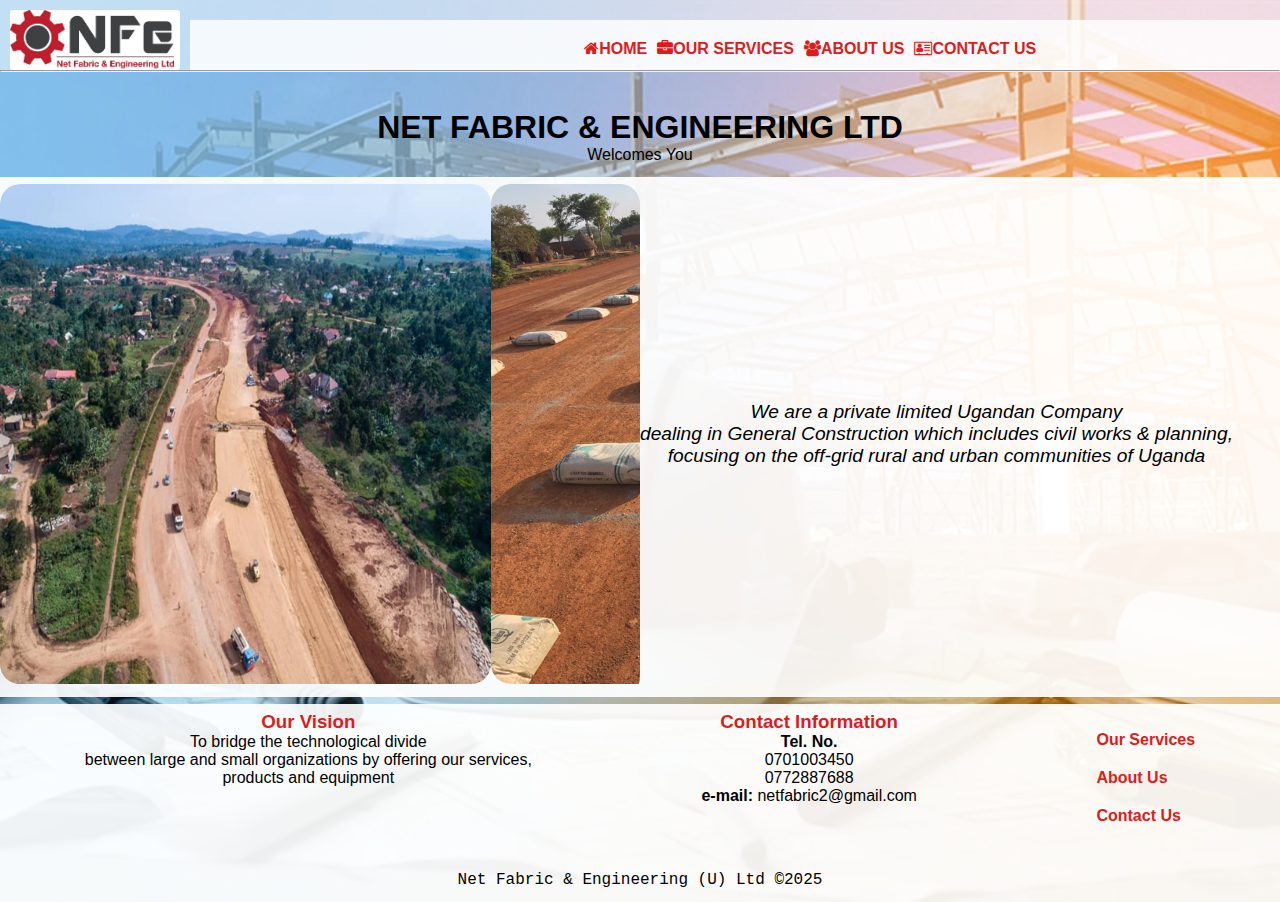
==== index.html @ d42feafe "Add files via upload" ====
<!DOCTYPE html>
<html lang="en">
<head>
    <meta charset="UTF-8">
    <meta name="viewport" content="width=device-width, initial-scale=1.0">
    <title>Home Page</title>
    <link rel="stylesheet" href="style.css">
    <link rel="stylesheet" href="https://cdnjs.cloudflare.com/ajax/libs/font-awesome/4.7.0/css/font-awesome.min.css">
    <script src="script.js"></script>
</head>
<body>
    <nav>
        <img src="./images/nfe logo.png" id="logo" alt="company logo" height="60"
         style="border-radius: 3px;">
         <ul id="navi">
            <li><a href="index.html" id="na"><i class="fa fa-home"></i> HOME </a></li>
            <li><a href="services.html" id="na"><i class="fa fa-briefcase" aria-hidden="true"></i>
                OUR SERVICES</a></li>
            <li><a href="about.html" id="na"><i class="fa fa-users" aria-hidden="true"></i>
                 ABOUT US</a></li>
            <li><a href="contact.html" id="na"><i class="fa fa-address-card-o" aria-hidden="true"></i>
                CONTACT US </a></li>
        </ul>
    </nav>
    <hr>

    <div class="banner">
        <h1 style="padding: 30px;padding-bottom: 0px;">NET FABRIC & ENGINEERING LTD</h1>
        <p>Welcomes You</p>
    </div>

    <section id="header">

        <div class="hdslide">
            <img src="./images/arialview.png" id="img_header" alt="">
            <img src="./images/road0.png" id="img_header" alt="">
            <img src="./images/Engineer.webp" id="img_header" alt="">
        </div>
        
        <div>
            <p><i>We are a private limited Ugandan Company <br>
                dealing in General Construction which includes civil works & planning, <br>
                 focusing on the off-grid rural and urban communities of Uganda </i>
           </p>
        </div>
    </section>

    <footer>
        <div id="foot">
            <div>
                <h3>Our Vision</h3>
                <p>To bridge the technological divide <br> between large and 
                    small organizations by offering our services, <br> products
                     and equipment</p>
            </div>
            <div>
                <h3>Contact Information</h3>
                <p><b>Tel. No.</b> <br>0701003450 <br>0772887688 <br>
                <b> e-mail:</b> netfabric2@gmail.com
            </div>
            <div>
                <h3></h3>
                <li><a href="services.html">Our Services</a></li>
                <li><a href="about.html">About Us</a></li>
                <li><a href="contact.html">Contact Us</a></li>
            </div>
        </div>
        <p id="p">Net Fabric & Engineering (U) Ltd &copy;2025 </p>
    </footer>
    
</body>
</html>
---- style.css ----
*{
    margin: 0;
    padding: 0;
}

body{
    font-family: Arial, Helvetica, sans-serif;
    min-height: 100vh;
    background-image: url(./images/bg1.webp);
    background-repeat: no-repeat;
    background-position: center;
    background-size: cover;
}

#logo{
    margin-top: 10px;
    margin-left: 10px;
}

nav{
    display: flex;
    background-color: rgba(255, 255, 255, 0.521);
    /* background-color: rgb(39, 39, 39); */
}

#navi{
    padding-left: 30%;
    width: 100%;
    background-color:rgba(255, 255, 255, 0.817);
}

#navi,a{
    font-weight: bold;
    color: rgb(223, 28, 28);
    text-decoration: none;
    display: flex;
    list-style: none;
    margin-left: 10px;
    margin-top: 20px;  
}

a:hover{
    color: rgb(56, 56, 56);
}

#na:hover {
    transition: all .5s;
    background-color: rgb(56, 56, 56);
    color: white;
    border-radius: 4px;
    padding-top: 5px;
}

h3{
    color: rgb(223, 28, 28); 
}

footer {
    margin-top: 10px;
    background-color: rgba(255, 255, 255, 0.922);
    /* background-color: rgb(39, 39, 39); */
}

footer, p{
    font-family: 'Segoe UI', Tahoma, Geneva, Verdana, sans-serif;
    text-align: center;
}

footer,li,a{
    list-style: none;
}

footer, div{
    margin-top: 7px;
    justify-content: space-around;
    padding-bottom: 13px;
}

#p{
    margin-top: 20px;
    font-family: 'Courier New', Courier, monospace;
}

#foot{
    display: flex;
   
}

.bann {
    text-align: center;
}

.banner{
    text-align: center;
    animation: big 2s ease;
    
}

@keyframes big {
    0%{
        height: 100vh;
        font-size: xx-large;
        align-content: space-around;
    }
    50%{
        height: 100vh;
        font-size: xx-large;
        align-content: space-around;
    }
    /* 50%{
        height: 50vh;
        align-content: space-around;
    } */
    100%{
        height: 14vh;
        align-content: space-around;
    }
    
}

input{
    animation: open 2s;
    background-color: rgba(56, 55, 55, 0.308);
    border-style: solid;
    padding: 10px;
    border-radius: 5px;
    border-color:black;
    border-top-style: none;
    border-right-style: none;
}

input:hover {
    background-color: rgba(233, 233, 233, 0.308);
}


fieldset{
    animation: open 2s;
    background-color: rgba(224, 219, 219, 0.922);
    margin-left: 20%;
    border-style: none;
    border-radius: 20px;
    margin-right: 20%;
    text-align: center;
    padding: 40px;
}

#img_header{
    border-radius: 20px;
    height: 500px;
    width: 600px;
    animation: slider 15s forwards ease-out;
}

#header{
    display: flex;
    background-color: rgba(255, 255, 255, 0.922);
}

#header div{
    font-size: larger;
    align-content: center;
}

.hdslide{
    border-radius: 20px;
    overflow: scroll;
    width: 50%;
    display: flex;
    
    
}

@keyframes slider {
    0%{
        transform: translateX(0%);
    }
    20%{
        transform: translateX(-50%);
    }
    /* %{
        transform: translateX(-80%);
    } */
    100%{
        transform: translateX(-60%);
    }
}

@keyframes open{
    0%{
        transform: scale(30%);
    }
    100%{
        transform: 0%;
    }
}
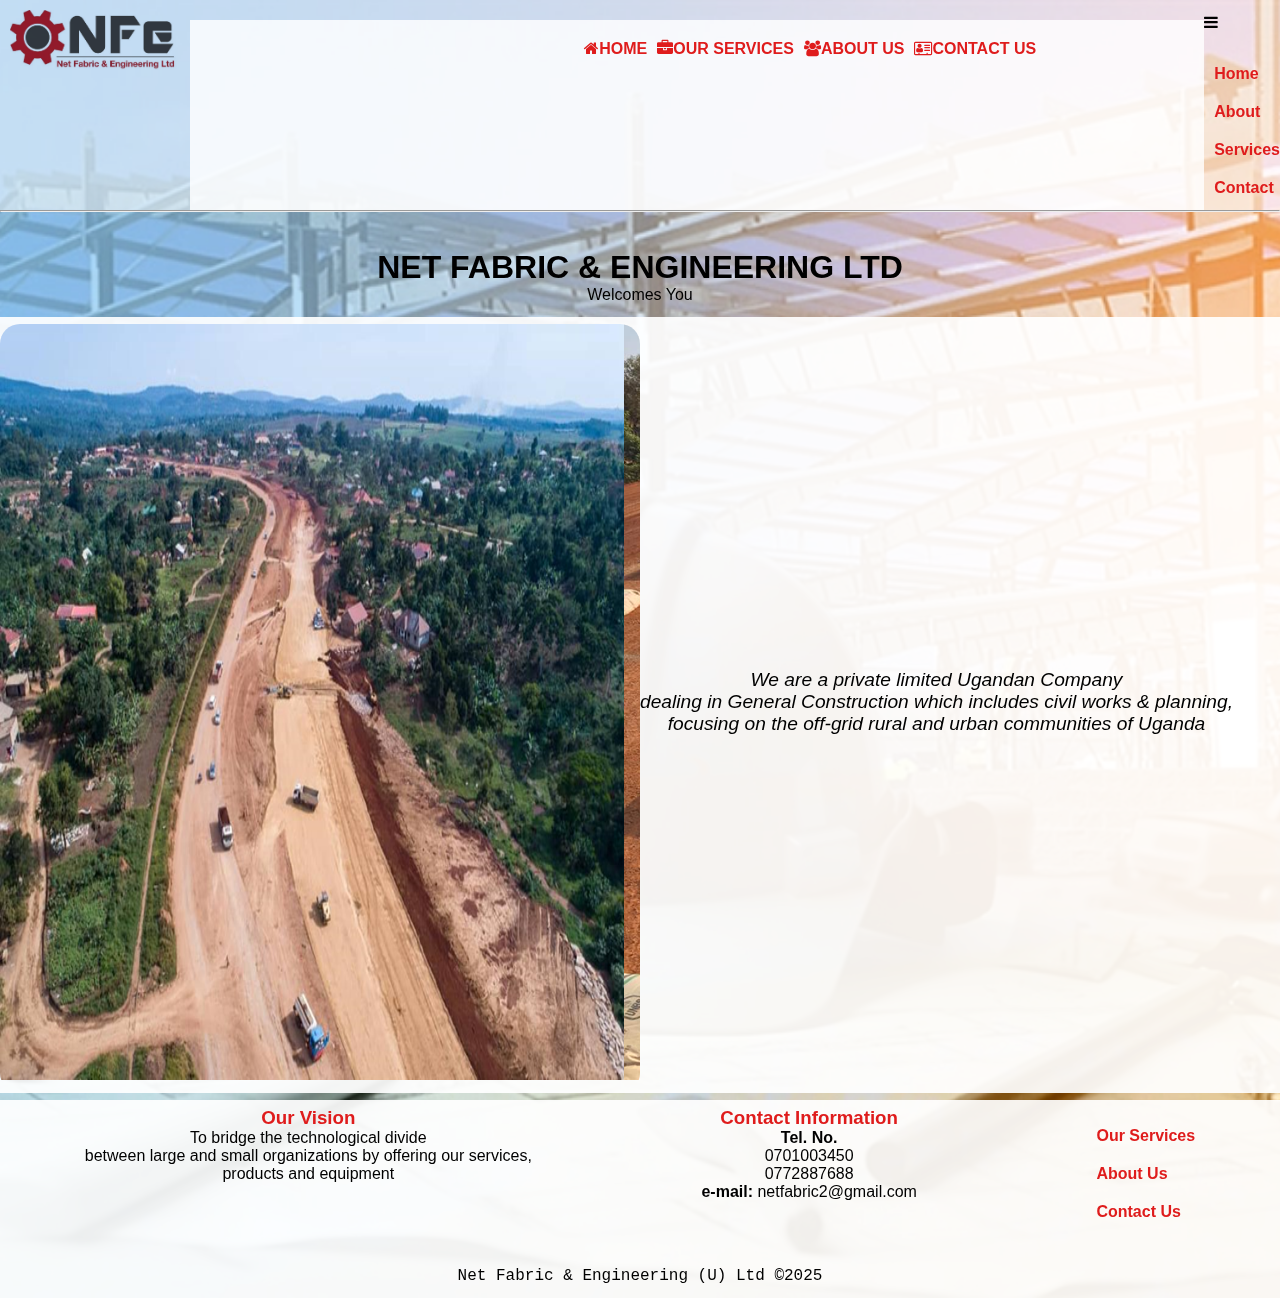
==== commit 32404cbe: "Update index.html" ====
--- a/index.html
+++ b/index.html
@@ -6,21 +6,31 @@
     <title>Home Page</title>
     <link rel="stylesheet" href="style.css">
     <link rel="stylesheet" href="https://cdnjs.cloudflare.com/ajax/libs/font-awesome/4.7.0/css/font-awesome.min.css">
-    <script src="script.js"></script>
 </head>
 <body>
     <nav>
         <img src="./images/nfe logo.png" id="logo" alt="company logo" height="60"
-         style="border-radius: 3px;">
+         style="border-radius: 3px; mix-blend-mode: multiply;">
+
          <ul id="navi">
-            <li><a href="index.html" id="na"><i class="fa fa-home"></i> HOME </a></li>
-            <li><a href="services.html" id="na"><i class="fa fa-briefcase" aria-hidden="true"></i>
+             <li><a href="index.html" id="na"><i class="fa fa-home"></i> HOME </a></li>
+             <li><a href="services.html" id="na"><i class="fa fa-briefcase" aria-hidden="true"></i>
                 OUR SERVICES</a></li>
-            <li><a href="about.html" id="na"><i class="fa fa-users" aria-hidden="true"></i>
+             <li><a href="about.html" id="na"><i class="fa fa-users" aria-hidden="true"></i>
                  ABOUT US</a></li>
-            <li><a href="contact.html" id="na"><i class="fa fa-address-card-o" aria-hidden="true"></i>
+             <li><a href="contact.html" id="na"><i class="fa fa-address-card-o" aria-hidden="true"></i>
                 CONTACT US </a></li>
-        </ul>
+         </ul>
+         <div class="nav-container">
+              <div class="nav-icon" id="nav-icon"><i class="fa fa-bars" id="menu"></i></div>
+             <ul class="nav-links" id="nav-links">
+              <li><a href="index.html">Home</a></li>
+              <li><a href="about.html">About</a></li>
+              <li><a href="services.html">Services</a></li>
+              <li><a href="contact.html">Contact</a></li>
+             </ul>
+          </div>
+                
     </nav>
     <hr>
 
@@ -32,12 +42,12 @@
     <section id="header">
 
         <div class="hdslide">
-            <img src="./images/arialview.png" id="img_header" alt="">
-            <img src="./images/road0.png" id="img_header" alt="">
+            <img src="./images/arialview.png" id="img_header2" alt="">
+            <img src="./images/road0.png" id="img_header1" alt="">
             <img src="./images/Engineer.webp" id="img_header" alt="">
         </div>
         
-        <div>
+        <div id="intro">
             <p><i>We are a private limited Ugandan Company <br>
                 dealing in General Construction which includes civil works & planning, <br>
                  focusing on the off-grid rural and urban communities of Uganda </i>
@@ -58,7 +68,7 @@
                 <p><b>Tel. No.</b> <br>0701003450 <br>0772887688 <br>
                 <b> e-mail:</b> netfabric2@gmail.com
             </div>
-            <div>
+            <div class="blink">
                 <h3></h3>
                 <li><a href="services.html">Our Services</a></li>
                 <li><a href="about.html">About Us</a></li>
@@ -67,6 +77,6 @@
         </div>
         <p id="p">Net Fabric & Engineering (U) Ltd &copy;2025 </p>
     </footer>
-    
+    <script src="script.js"></script>
 </body>
-</html>+</html>
